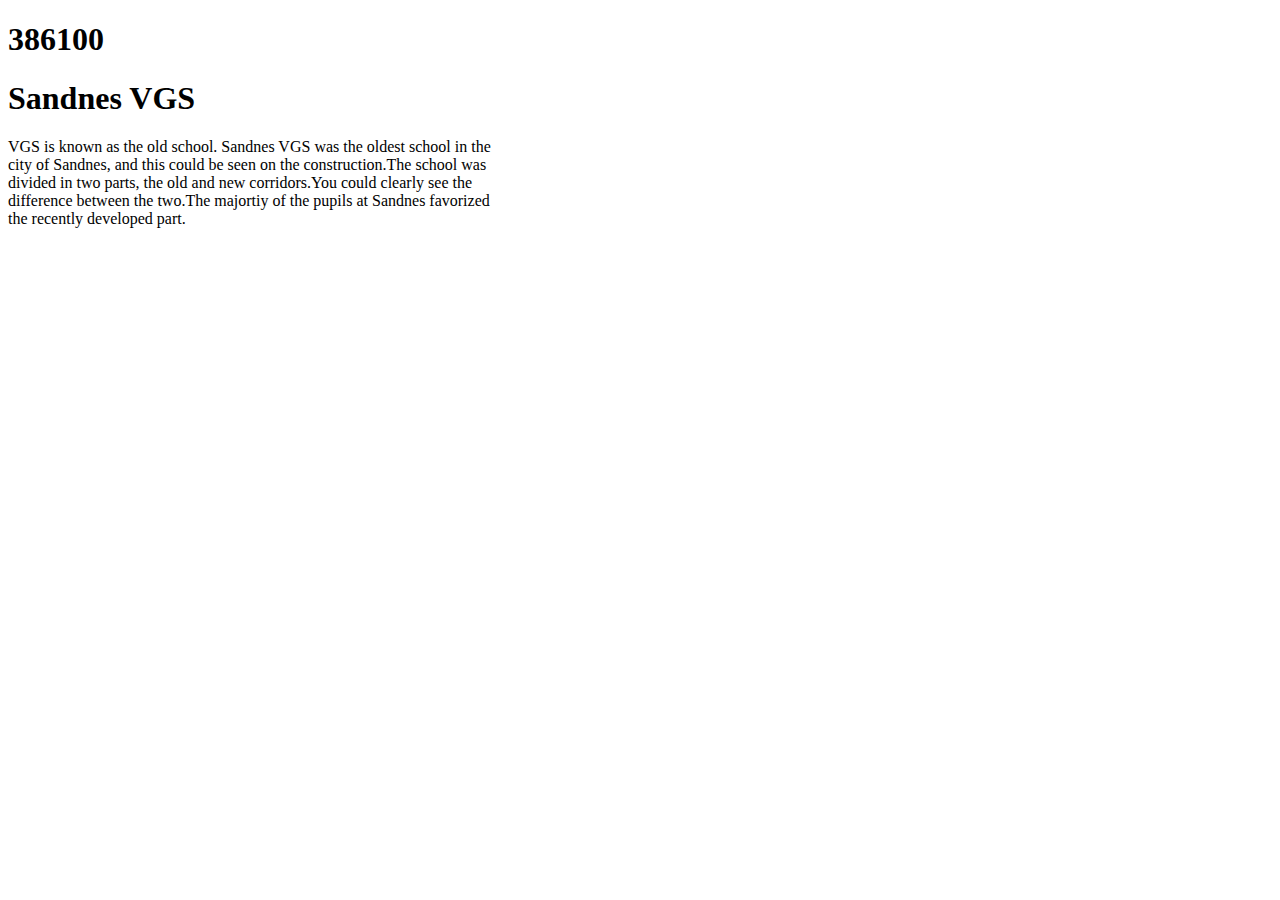
==== adam.html @ b4527da6 "lagd min side" ====
<!DOCTYPE html>
<html lang="en">
<head>
    <meta charset="UTF-8">
    <meta name="viewport" content="width=device-width, initial-scale=1.0">
    <title>Document</title>
</head>
<body>
    <h1>386100</h1>

<h1>Sandnes VGS</h1>
<p style=max-width:500px;> VGS is known as the old school. Sandnes VGS was the oldest school in the city of Sandnes, and this could be seen
    on the construction.The school was divided in two parts, the old and new corridors.You could clearly see the difference
    between the two.The majortiy of the pupils at Sandnes favorized the recently developed part.
</p>




</body>
</html>
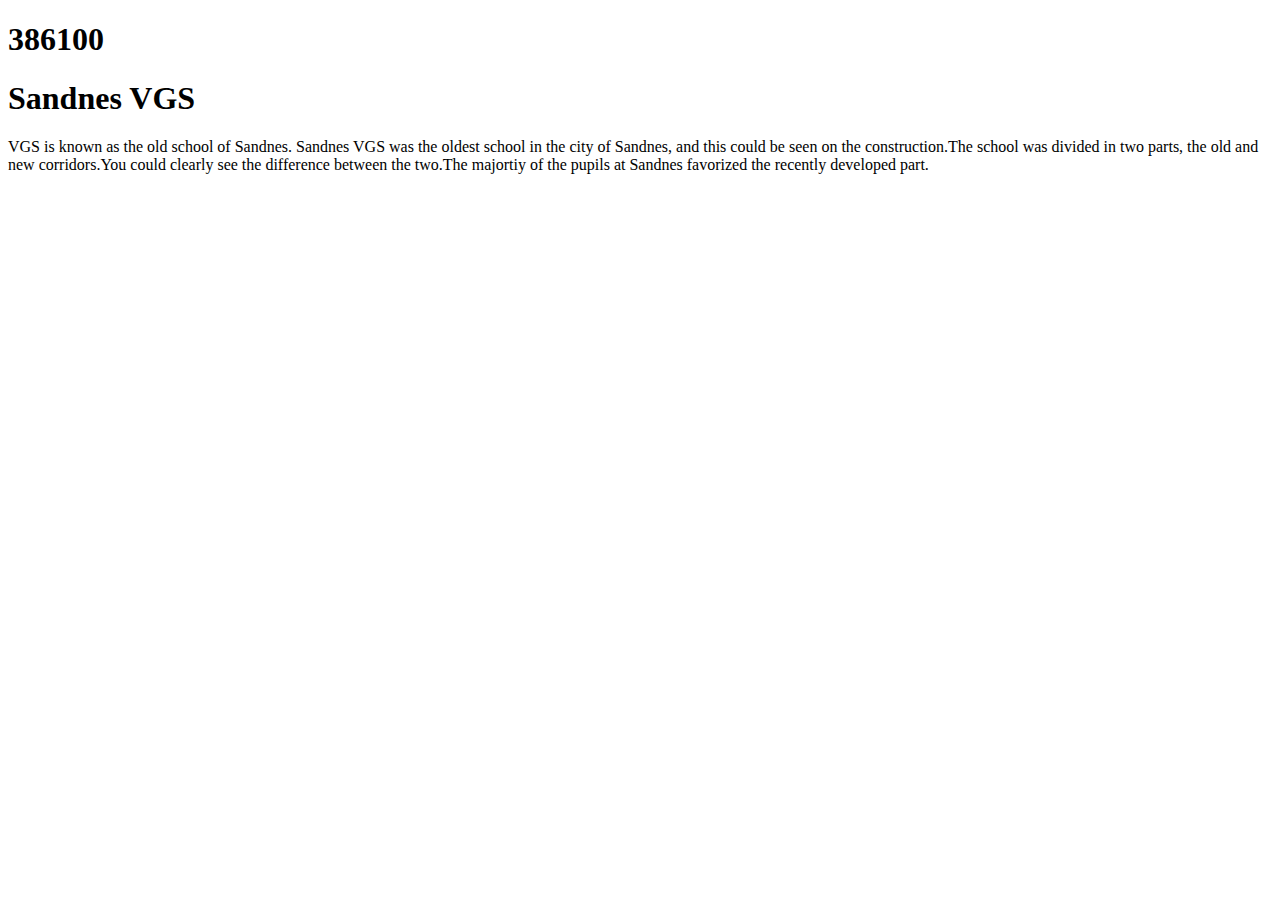
==== commit c476db82: "Fjernet style fra min side" ====
--- a/adam.html
+++ b/adam.html
@@ -9,7 +9,7 @@
     <h1>386100</h1>
 
 <h1>Sandnes VGS</h1>
-<p style=max-width:500px;> VGS is known as the old school. Sandnes VGS was the oldest school in the city of Sandnes, and this could be seen
+<p> VGS is known as the old school of Sandnes. Sandnes VGS was the oldest school in the city of Sandnes, and this could be seen<!--Brukte max width for å ha en maks lengde på teksten-->
     on the construction.The school was divided in two parts, the old and new corridors.You could clearly see the difference
     between the two.The majortiy of the pupils at Sandnes favorized the recently developed part.
 </p>
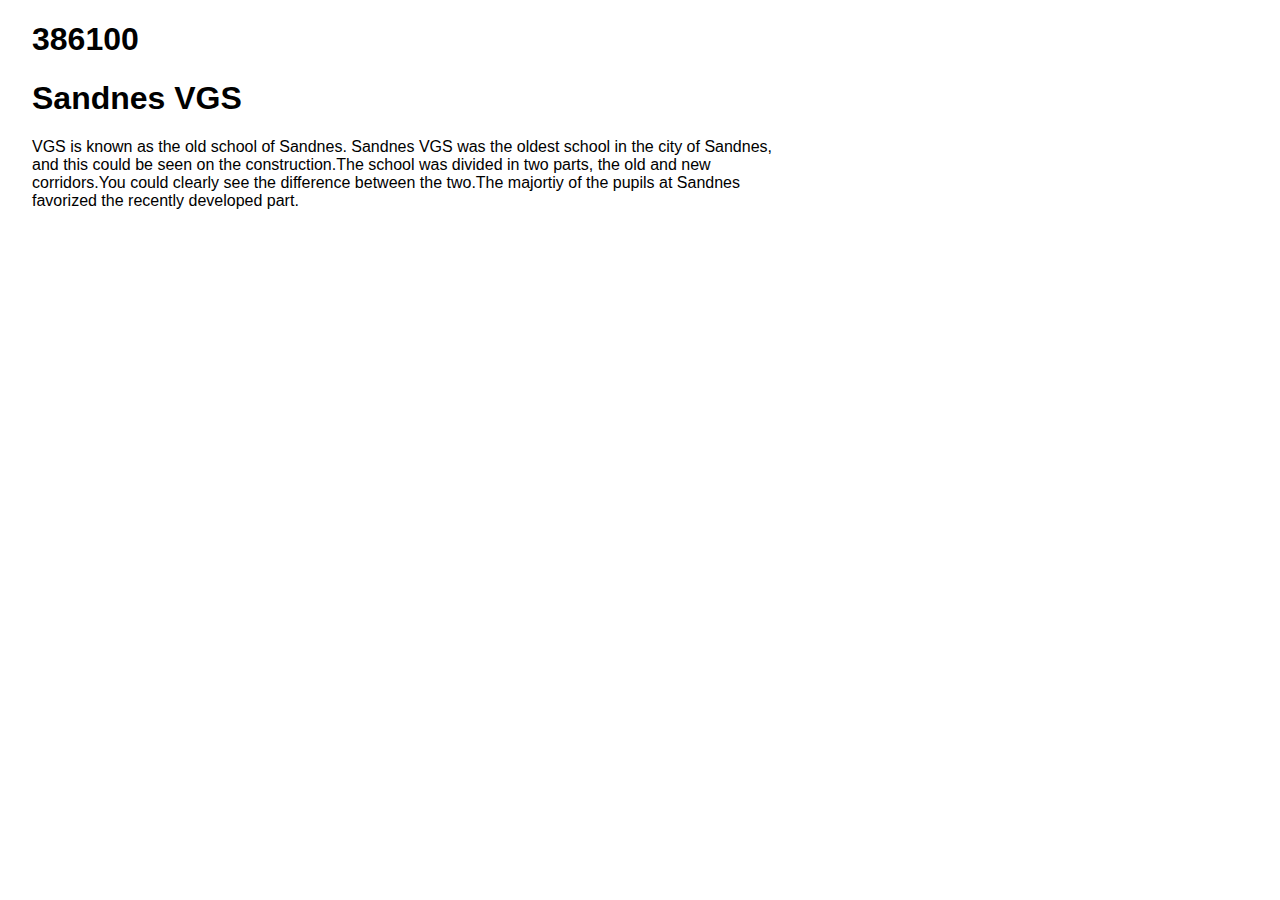
==== commit 3d71a50c: "Linket til CSS" ====
--- a/adam.html
+++ b/adam.html
@@ -4,6 +4,7 @@
     <meta charset="UTF-8">
     <meta name="viewport" content="width=device-width, initial-scale=1.0">
     <title>Document</title>
+    <link rel="stylesheet" href="CSS/stylesheet.css">
 </head>
 <body>
     <h1>386100</h1>
--- a/CSS/stylesheet.css
+++ b/CSS/stylesheet.css
@@ -0,0 +1,5 @@
+body {
+    max-width: 750px;
+    margin-left: 2.5%;
+    font-family: Arial, Helvetica, sans-serif;
+}